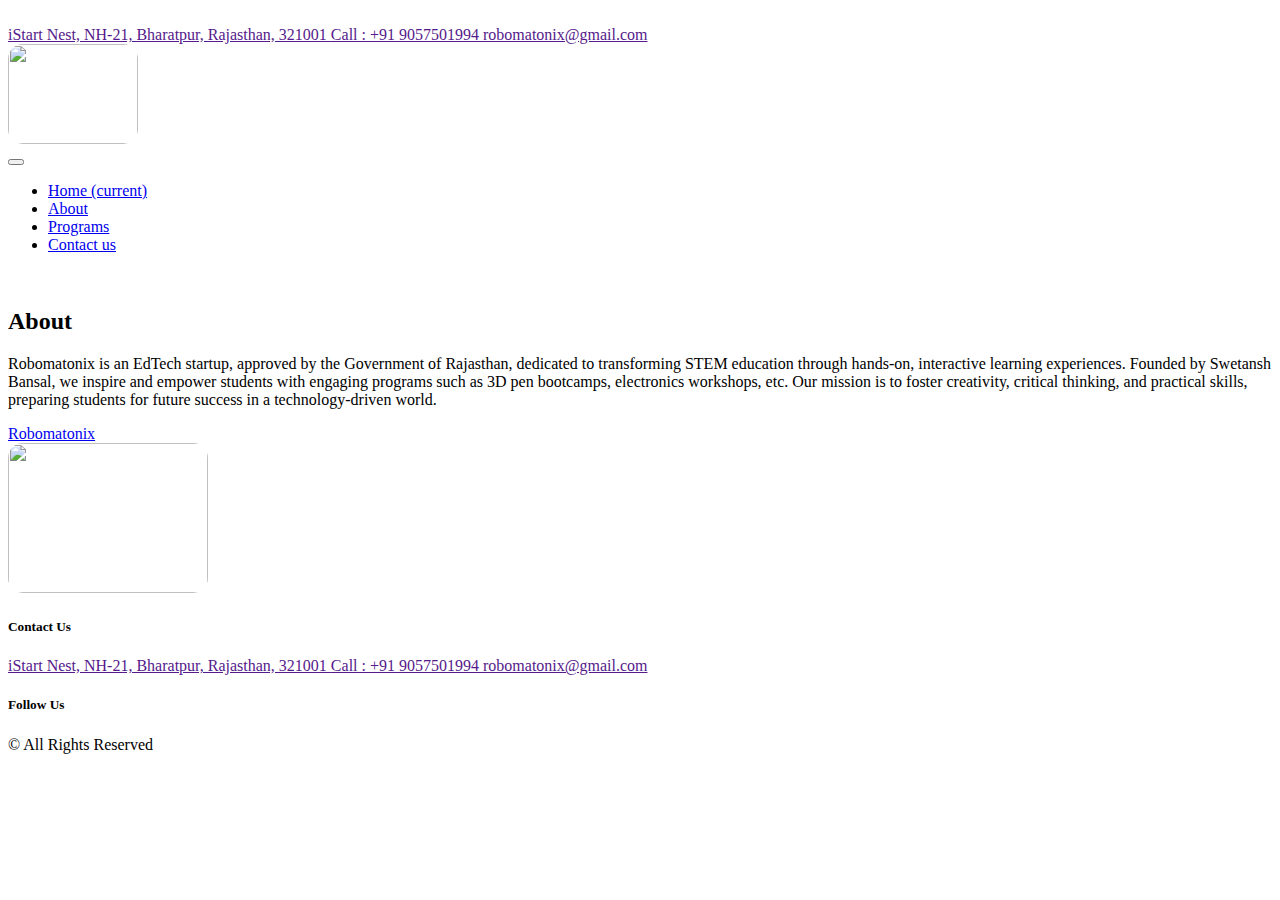
==== about.html @ ae8adea8 "Add files via upload" ====
<!DOCTYPE html>
<html>

<head>
  <meta charset="utf-8" />
  <meta http-equiv="X-UA-Compatible" content="IE=edge" />
  <!-- Mobile Metas -->
  <meta name="viewport" content="width=device-width, initial-scale=1, shrink-to-fit=no" />
  <!-- Site Metas -->
  <meta name="keywords" content="Robomatonix Robots education EdTech technology innovation STEM AI Aritificial intelligence Engineering 3D Pen Training workshop electronics Drone coding" />
  <meta name="description" content="Robomatonix is an EdTech startup, approved by the Government of Rajasthan, dedicated to transforming STEM education through hands-on, interactive learning experiences. Founded by Swetansh Bansal, we inspire and empower students with engaging programs such as 3D pen bootcamps, electronics workshops, etc. Our mission is to foster creativity, critical thinking, and practical skills, preparing students for future success in a technology-driven world." />
  <meta name="author" content="" />
  <link rel="shortcut icon" href="images/favicon.png" type="image/x-icon">

  <title>ROBOMATONIX | ABOUT</title>

  <!-- bootstrap core css -->
  <link rel="stylesheet" type="text/css" href="css/bootstrap.css" />

  <!-- fonts style -->
  <link href="https://fonts.googleapis.com/css?family=Open+Sans:400,700|Poppins:400,600,700&display=swap" rel="stylesheet" />

  <!-- Custom styles for this template -->
  <link href="css/style.css" rel="stylesheet" />
  <!-- responsive style -->
  <link href="css/responsive.css" rel="stylesheet" />
</head>

<body class="sub_page">
  <div class="hero_area">
    <!-- header section strats -->
    <div class="hero_bg_box">
      <div class="img-box">
        <img src="images/stem-intro.jpg" alt="">
      </div>
    </div>

    <header class="header_section">
      <div class="header_top">
        <div class="container-fluid">
          <div class="contact_link-container">
            <a href="" class="contact_link1">
              <i class="fa fa-map-marker" aria-hidden="true"></i>
              <span>
                iStart Nest, NH-21, Bharatpur, Rajasthan, 321001
              </span>
            </a>
            <a href="" class="contact_link2">
              <i class="fa fa-phone" aria-hidden="true"></i>
              <span>
                Call : +91 9057501994
              </span>
            </a>
            <a href="" class="contact_link3">
              <i class="fa fa-envelope" aria-hidden="true"></i>
              <span>
                robomatonix@gmail.com
              </span>
            </a>
          </div>
        </div>
      </div>
      <div class="header_bottom">
        <div class="container-fluid">
          <nav class="navbar navbar-expand-lg custom_nav-container">
            <div class="img-box">
              <img src="images/robomatonix-logo.png" width="130" height="100" style="border-radius: 15px;" alt="">
            </div>
            <button class="navbar-toggler" type="button" data-toggle="collapse" data-target="#navbarSupportedContent" aria-controls="navbarSupportedContent" aria-expanded="false" aria-label="Toggle navigation">
              <span class=""></span>
            </button>

            <div class="collapse navbar-collapse ml-auto" id="navbarSupportedContent">
              <ul class="navbar-nav  ">
                <li class="nav-item ">
                  <a class="nav-link" href="index.html">Home <span class="sr-only">(current)</span></a>
                </li>
                <li class="nav-item active">
                  <a class="nav-link" href="about.html"> About</a>
                </li>
                <li class="nav-item">
                  <a class="nav-link" href="program.html"> Programs </a>
                </li>
                <li class="nav-item">
                  <a class="nav-link" href="contact.html">Contact us</a>
                </li>
              </ul>
            </div>
          </nav>
        </div>
      </div>
    </header>
    <!-- end header section -->
  </div>

  <!-- about section -->

  <section class="about_section layout_padding">
    <div class="container">
      <div class="row">
        <div class="col-md-6 px-0">
          <div class="img_container">
            <div class="img-box">
              <img src="images/stem-about.jpg" alt="" />
            </div>
          </div>
        </div>
        <div class="col-md-6 px-0">
          <div class="detail-box">
            <div class="heading_container ">
              <h2>
                About
              </h2>
            </div>
            <p>
              Robomatonix is an EdTech startup, approved by the Government of Rajasthan, dedicated to transforming STEM education through hands-on, interactive learning experiences. Founded by Swetansh Bansal, we inspire and empower students with engaging programs such as 3D pen bootcamps, electronics workshops, etc. Our mission is to foster creativity, critical thinking, and practical skills, preparing students for future success in a technology-driven world.
            </p>
            <!-- <div class="btn-box">
              <a href="">
                Read More
              </a>
            </div> -->
          </div>
        </div>
      </div>
    </div>
  </section>

  <!-- end about section -->

  <!-- info section -->
  <section class="info_section ">
    <div class="container">
      <div class="row">
        <div class="col-md-3">
          <div class="info_logo">
            <a class="navbar-brand" href="index.html">
              <span>
                Robomatonix
              </span>
            </a>
            <div class="img-box">
              <img src="images/robomatonix-logo.png" width="200" height="150" style="border-radius: 15px;" alt="">
            </div>
          </div>
        </div>
        <div class="col-md-5">
          <div class="info_info">
            <h5>
              Contact Us
            </h5>
          </div>
          <div class="info_contact">
            <a href="" class="">
              <i class="fa fa-map-marker" aria-hidden="true"></i>
              <span>
                iStart Nest, NH-21, Bharatpur, Rajasthan, 321001
              </span>
            </a>
            <a href="" class="">
              <i class="fa fa-phone" aria-hidden="true"></i>
              <span>
                Call : +91 9057501994
              </span>
            </a>
            <a href="" class="">
              <i class="fa fa-envelope" aria-hidden="true"></i>
              <span>
                robomatonix@gmail.com
              </span>
            </a>
          </div>
        </div>
        <div class="col-md-4">
          <div class="info_form ">
            <h5>
              Follow Us
            </h5>
            <div class="social_box">
              <!-- <a href="">
                <i class="fa fa-facebook" aria-hidden="true"></i>
              </a>
              <a href="">
                <i class="fa fa-twitter" aria-hidden="true"></i>
              </a> -->
              <a href="https://www.linkedin.com/company/robomatonix">
                <i class="fa fa-linkedin" aria-hidden="true"></i>
              </a>
              <a href="https://www.instagram.com/robomatonix?igsh=MWx4b3lvbmNkODg3eQ==">
                <i class="fa fa-instagram" aria-hidden="true"></i>
              </a>
            </div>
          </div>
        </div>
      </div>
    </div>
  </section>

  <!-- end info_section -->




  <!-- footer section -->
  <footer class="container-fluid footer_section">
    <p>
      &copy; <span id="currentYear"></span> All Rights Reserved
    </p>
  </footer>
  <!-- footer section -->

  <script src="js/jquery-3.4.1.min.js"></script>
  <script src="js/bootstrap.js"></script>
  <script src="js/custom.js"></script>
</body>

</html>
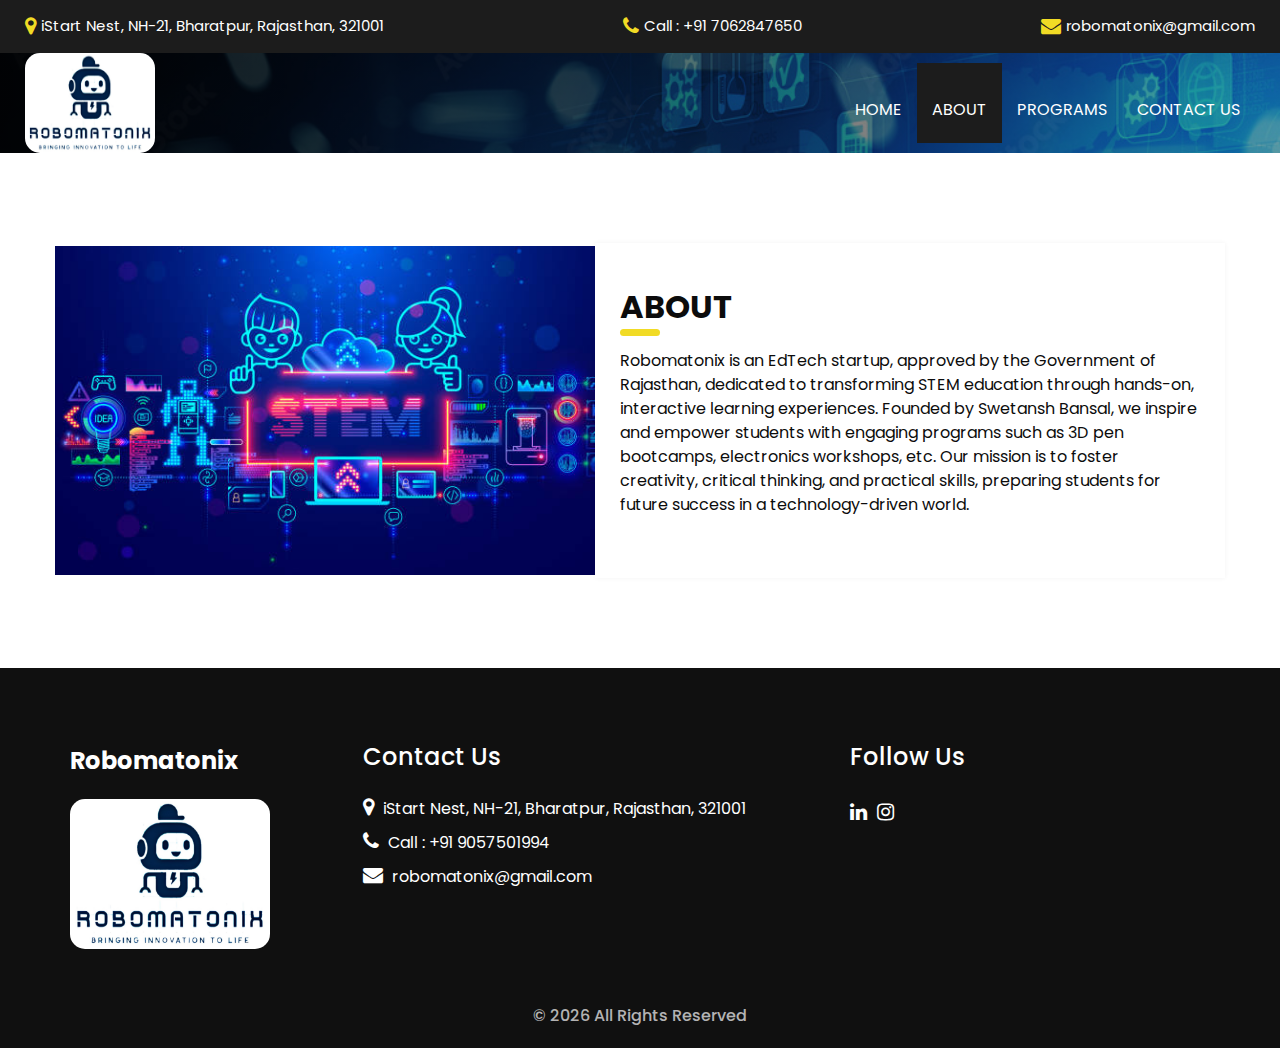
==== commit c0b77a98: "Update about.html" ====
--- a/about.html
+++ b/about.html
@@ -48,7 +48,7 @@
             <a href="" class="contact_link2">
               <i class="fa fa-phone" aria-hidden="true"></i>
               <span>
-                Call : +91 9057501994
+                Call : +91 7062847650
               </span>
             </a>
             <a href="" class="contact_link3">
@@ -214,4 +214,4 @@
   <script src="js/custom.js"></script>
 </body>
 
-</html>+</html>
--- a/css/style.css
+++ b/css/style.css
@@ -0,0 +1,919 @@
+@import url("font-awesome.min.css");
+body {
+  font-family: "Poppins", sans-serif;
+  color: #0c0c0c;
+  background-color: #ffffff;
+}
+
+.layout_padding {
+  padding-top: 90px;
+  padding-bottom: 90px;
+}
+
+.layout_padding2 {
+  padding-top: 45px;
+  padding-bottom: 45px;
+}
+
+.layout_padding2-top {
+  padding-top: 45px;
+}
+
+.layout_padding2-bottom {
+  padding-bottom: 45px;
+}
+
+.layout_padding-top {
+  padding-top: 90px;
+}
+
+.layout_padding-bottom {
+  padding-bottom: 90px;
+}
+
+.heading_container {
+  display: -webkit-box;
+  display: -ms-flexbox;
+  display: flex;
+  -webkit-box-orient: vertical;
+  -webkit-box-direction: normal;
+      -ms-flex-direction: column;
+          flex-direction: column;
+}
+
+.heading_container h2 {
+  position: relative;
+  font-weight: bold;
+  text-transform: uppercase;
+  padding-bottom: 10px;
+}
+
+.heading_container h2::before {
+  content: "";
+  width: 40px;
+  height: 7px;
+  background-color: #f1db25;
+  border-radius: 10px;
+  position: absolute;
+  bottom: 0;
+  left: 0;
+}
+
+.heading_container.heading_center {
+  -webkit-box-align: center;
+      -ms-flex-align: center;
+          align-items: center;
+  text-align: center;
+}
+
+.heading_container.heading_center h2::before {
+  left: 50%;
+  -webkit-transform: translateX(-50%);
+          transform: translateX(-50%);
+}
+
+/*header section*/
+.hero_area {
+  min-height: 100vh;
+  display: -webkit-box;
+  display: -ms-flexbox;
+  display: flex;
+  -webkit-box-orient: vertical;
+  -webkit-box-direction: normal;
+      -ms-flex-direction: column;
+          flex-direction: column;
+  position: relative;
+}
+
+.hero_bg_box {
+  position: absolute;
+  top: 0;
+  left: 0;
+  width: 100%;
+  height: 100%;
+  overflow: hidden;
+  z-index: -1;
+  display: -webkit-box;
+  display: -ms-flexbox;
+  display: flex;
+  -webkit-box-pack: center;
+      -ms-flex-pack: center;
+          justify-content: center;
+}
+
+.hero_bg_box .img-box {
+  width: 100%;
+}
+
+.hero_bg_box .img-box img {
+  min-width: 100%;
+  min-height: 100%;
+}
+
+.hero_bg_box::before {
+  content: "";
+  position: absolute;
+  top: 0;
+  left: 0;
+  width: 100%;
+  height: 100%;
+  background: -webkit-gradient(linear, left top, right top, from(rgba(0, 0, 0, 0.8)), to(rgba(0, 0, 0, 0.35)));
+  background: linear-gradient(to right, rgba(0, 0, 0, 0.8), rgba(0, 0, 0, 0.35));
+}
+
+.sub_page .hero_area {
+  min-height: auto;
+}
+
+.sub_page .custom_nav-container.navbar-expand-lg .navbar-nav .nav-item .nav-link {
+  padding-bottom: 21px;
+}
+
+.hero_area.sub_pages {
+  height: auto;
+}
+
+.header_section {
+  padding: 0;
+}
+
+.header_section .container-fluid {
+  padding-right: 25px;
+  padding-left: 25px;
+}
+
+.header_section .nav_container {
+  margin: 0 auto;
+}
+
+.header_top {
+  background-color: #1c1c1c;
+  padding: 15px 0;
+}
+
+.header_top .contact_link-container {
+  display: -webkit-box;
+  display: -ms-flexbox;
+  display: flex;
+  -webkit-box-pack: justify;
+      -ms-flex-pack: justify;
+          justify-content: space-between;
+}
+
+.header_top .contact_link-container a {
+  display: -webkit-box;
+  display: -ms-flexbox;
+  display: flex;
+  -webkit-box-align: center;
+      -ms-flex-align: center;
+          align-items: center;
+  color: #ffffff;
+  font-size: 15px;
+}
+
+.header_top .contact_link-container a i {
+  font-size: 20px;
+  color: #f1db25;
+  margin-right: 5px;
+}
+
+#navbarSupportedContent {
+  -webkit-box-pack: justify;
+      -ms-flex-pack: justify;
+          justify-content: space-between;
+}
+
+.custom_nav-container {
+  z-index: 99999;
+  padding: 0;
+}
+
+.custom_nav-container .navbar-nav {
+  margin-left: auto;
+}
+
+.custom_nav-container .navbar-nav .nav-item .nav-link {
+  padding: 0;
+  padding: 35px 15px 10px 15px;
+  color: #ffffff;
+  text-align: center;
+  text-transform: uppercase;
+  -webkit-transition: all .2s;
+  transition: all .2s;
+}
+
+.custom_nav-container .navbar-nav .nav-item:hover .nav-link, .custom_nav-container .navbar-nav .nav-item.active .nav-link {
+  background-color: #1c1c1c;
+}
+
+a,
+a:hover,
+a:focus {
+  text-decoration: none;
+}
+
+a:hover,
+a:focus {
+  color: initial;
+}
+
+.btn,
+.btn:focus {
+  outline: none !important;
+  -webkit-box-shadow: none;
+          box-shadow: none;
+}
+
+.navbar-brand {
+  display: -webkit-box;
+  display: -ms-flexbox;
+  display: flex;
+  -webkit-box-orient: vertical;
+  -webkit-box-direction: normal;
+      -ms-flex-direction: column;
+          flex-direction: column;
+  -webkit-box-align: center;
+      -ms-flex-align: center;
+          align-items: center;
+}
+
+.navbar-brand span {
+  font-weight: bold;
+  color: #ffffff;
+  font-size: 24px;
+}
+
+.custom_nav-container .navbar-toggler {
+  outline: none;
+}
+
+.custom_nav-container .navbar-toggler {
+  padding: 0;
+  width: 37px;
+  height: 42px;
+  -webkit-transition: all 0.3s;
+  transition: all 0.3s;
+}
+
+.custom_nav-container .navbar-toggler span {
+  display: block;
+  width: 32px;
+  height: 4px;
+  background-color: #ffffff;
+  border-radius: 15px;
+  margin: 7px 0;
+  -webkit-transition: all 0.3s;
+  transition: all 0.3s;
+  position: relative;
+  transition: all 0.3s;
+}
+
+.custom_nav-container .navbar-toggler span::before, .custom_nav-container .navbar-toggler span::after {
+  content: "";
+  position: absolute;
+  left: 0;
+  height: 100%;
+  width: 100%;
+  background-color: #ffffff;
+  border-radius: 15px;
+  top: -10px;
+  -webkit-transition: all 0.3s;
+  transition: all 0.3s;
+}
+
+.custom_nav-container .navbar-toggler span::after {
+  top: 10px;
+}
+
+.custom_nav-container .navbar-toggler[aria-expanded="true"] {
+  -webkit-transform: rotate(360deg);
+          transform: rotate(360deg);
+}
+
+.custom_nav-container .navbar-toggler[aria-expanded="true"] span {
+  -webkit-transform: rotate(45deg);
+          transform: rotate(45deg);
+}
+
+.custom_nav-container .navbar-toggler[aria-expanded="true"] span::before, .custom_nav-container .navbar-toggler[aria-expanded="true"] span::after {
+  -webkit-transform: rotate(90deg);
+          transform: rotate(90deg);
+  top: 0;
+}
+
+/*end header section*/
+/* slider section */
+.slider_section {
+  -webkit-box-flex: 1;
+      -ms-flex: 1;
+          flex: 1;
+  display: -webkit-box;
+  display: -ms-flexbox;
+  display: flex;
+  -webkit-box-orient: vertical;
+  -webkit-box-direction: normal;
+      -ms-flex-direction: column;
+          flex-direction: column;
+  -webkit-box-pack: center;
+      -ms-flex-pack: center;
+          justify-content: center;
+  color: #ffffff;
+}
+
+.slider_section .row {
+  -webkit-box-align: center;
+      -ms-flex-align: center;
+          align-items: center;
+}
+
+.slider_section .detail-box {
+  width: 100%;
+  margin: 0 auto;
+}
+
+.slider_section .detail-box h1 {
+  text-transform: uppercase;
+  font-size: 3rem;
+  color: #ffffff;
+  font-weight: 600;
+}
+
+.slider_section .detail-box h1 span {
+  color: #f1db25;
+}
+
+.slider_section .detail-box p {
+  margin-top: 25px;
+}
+
+.slider_section .detail-box .btn-box {
+  display: -webkit-box;
+  display: -ms-flexbox;
+  display: flex;
+  margin-top: 30px;
+}
+
+.slider_section .detail-box .btn-box a {
+  width: 180px;
+  text-align: center;
+  margin: 5px;
+}
+
+.slider_section .detail-box .btn-box .btn-1 {
+  display: inline-block;
+  padding: 10px 35px;
+  background-color: #ffffff;
+  color: #000000;
+  -webkit-transition: all 0.3s;
+  transition: all 0.3s;
+  border: 1px solid transparent;
+}
+
+.slider_section .detail-box .btn-box .btn-1:hover {
+  background-color: transparent;
+  border-color: #ffffff;
+  color: #ffffff;
+}
+
+.slider_section .detail-box .btn-box .btn-2 {
+  display: inline-block;
+  padding: 10px 35px;
+  background-color: #f1db25;
+  color: #ffffff;
+  -webkit-transition: all 0.3s;
+  transition: all 0.3s;
+  border: 1px solid transparent;
+}
+
+.slider_section .detail-box .btn-box .btn-2:hover {
+  background-color: transparent;
+  border-color: #f1db25;
+  color: #f1db25;
+}
+
+.slider_section .img-box {
+  display: -webkit-box;
+  display: -ms-flexbox;
+  display: flex;
+}
+
+.slider_section .img-box img {
+  width: 100%;
+}
+
+.slider_section .idicator_container {
+  position: relative;
+}
+
+.slider_section ol.carousel-indicators {
+  margin: 0;
+  bottom: -75px;
+  -webkit-box-pack: end;
+      -ms-flex-pack: end;
+          justify-content: flex-end;
+}
+
+.slider_section ol.carousel-indicators li {
+  width: 20px;
+  height: 20px;
+  border-radius: 100%;
+  text-align: center;
+  background-color: #f1db25;
+  opacity: 1;
+  border: none;
+  margin: 0 4px;
+}
+
+.slider_section ol.carousel-indicators li.active {
+  background-color: #ffffff;
+}
+
+.about_section .row {
+  -webkit-box-align: center;
+      -ms-flex-align: center;
+          align-items: center;
+}
+
+.about_section .img_container .img-box img {
+  width: 100%;
+}
+
+.about_section .detail-box {
+  background-color: #ffffff;
+  padding: 45px 25px;
+  -webkit-box-shadow: 0 0 5px 0 rgba(0, 0, 0, 0.05);
+          box-shadow: 0 0 5px 0 rgba(0, 0, 0, 0.05);
+  position: relative;
+  margin-left: -45px;
+}
+
+.about_section .detail-box p {
+  margin-top: 5px;
+}
+
+.about_section .detail-box a {
+  display: inline-block;
+  padding: 10px 35px;
+  background-color: #f1db25;
+  color: #ffffff;
+  -webkit-transition: all 0.3s;
+  transition: all 0.3s;
+  border: 1px solid transparent;
+  text-transform: uppercase;
+}
+
+.about_section .detail-box a:hover {
+  background-color: transparent;
+  border-color: #f1db25;
+  color: #f1db25;
+}
+
+.service_section {
+  background-color: #1c1c1c;
+}
+
+.service_section .heading_container {
+  color: #ffffff;
+}
+
+.service_section .box {
+  background-color: #ffffff;
+  padding: 25px 15px;
+  text-align: center;
+  -webkit-box-shadow: 0 0 15px 0 rgba(0, 0, 0, 0.2);
+          box-shadow: 0 0 15px 0 rgba(0, 0, 0, 0.2);
+  margin-top: 45px;
+}
+
+.service_section .box .img-box svg {
+  width: 75px;
+  height: auto;
+  fill: #1c1c1c;
+}
+
+.service_section .box .detail-box {
+  margin-top: 25px;
+}
+
+.service_section .box .detail-box h6 {
+  font-size: 18px;
+  font-weight: bold;
+  text-transform: uppercase;
+  margin-bottom: 20px;
+}
+
+.service_section .box .detail-box a {
+  display: inline-block;
+  padding: 8px 35px;
+  background-color: #f1db25;
+  color: #ffffff;
+  -webkit-transition: all 0.3s;
+  transition: all 0.3s;
+  border: 1px solid transparent;
+  margin-top: 10px;
+}
+
+.service_section .box .detail-box a:hover {
+  background-color: transparent;
+  border-color: #f1db25;
+  color: #f1db25;
+}
+
+.client_section {
+  text-align: center;
+}
+
+.client_section #carouselExampleControls {
+  padding: 0 10%;
+}
+
+.client_section .box {
+  display: -webkit-box;
+  display: -ms-flexbox;
+  display: flex;
+  -webkit-box-orient: vertical;
+  -webkit-box-direction: normal;
+      -ms-flex-direction: column;
+          flex-direction: column;
+  -webkit-box-align: center;
+      -ms-flex-align: center;
+          align-items: center;
+  margin-top: 45px;
+}
+
+.client_section .box .img-box {
+  width: 145px;
+}
+
+.client_section .box .img-box img {
+  width: 100%;
+}
+
+.client_section .box .detail-box {
+  display: -webkit-box;
+  display: -ms-flexbox;
+  display: flex;
+  -webkit-box-orient: vertical;
+  -webkit-box-direction: normal;
+      -ms-flex-direction: column;
+          flex-direction: column;
+  -webkit-box-align: center;
+      -ms-flex-align: center;
+          align-items: center;
+  margin-top: 20px;
+}
+
+.client_section .box .detail-box h4 {
+  font-weight: bold;
+  font-size: 18px;
+  padding: 0 10px;
+  border-bottom: 1px solid #ffffff;
+}
+
+.client_section .box .detail-box p {
+  margin-top: 10px;
+}
+
+.client_section .carousel_btn-box {
+  display: -webkit-box;
+  display: -ms-flexbox;
+  display: flex;
+  -webkit-box-pack: center;
+      -ms-flex-pack: center;
+          justify-content: center;
+}
+
+.client_section .carousel-control-prev,
+.client_section .carousel-control-next {
+  position: absolute;
+  top: 50%;
+  width: 45px;
+  height: 45px;
+  border: none;
+  opacity: 1;
+  background-color: #1c1c1c;
+  color: #ffffff;
+  border-radius: 100%;
+  -webkit-transform: translateY(-50%);
+          transform: translateY(-50%);
+  font-size: 18px;
+}
+
+.client_section .carousel-control-prev:hover,
+.client_section .carousel-control-next:hover {
+  background-color: #f1db25;
+}
+
+.client_section .carousel-control-prev {
+  left: 0;
+}
+
+.client_section .carousel-control-next {
+  left: initial;
+  right: 0;
+}
+
+/* contact section */
+.contact_section {
+  position: relative;
+  color: #ffffff;
+}
+
+.contact_section .row {
+  -webkit-box-align: center;
+      -ms-flex-align: center;
+          align-items: center;
+}
+
+.contact_section .contact_form-container {
+  margin-top: 35px;
+}
+
+.contact_section .contact_form-container input {
+  border: none;
+  outline: none;
+  color: #000000;
+  height: 45px;
+  width: 100%;
+  margin: 15px 0;
+  padding-left: 15px;
+  background-color: #ffffff;
+}
+
+.contact_section .contact_form-container input::-webkit-input-placeholder {
+  color: #000000;
+  text-transform: uppercase;
+}
+
+.contact_section .contact_form-container input:-ms-input-placeholder {
+  color: #000000;
+  text-transform: uppercase;
+}
+
+.contact_section .contact_form-container input::-ms-input-placeholder {
+  color: #000000;
+  text-transform: uppercase;
+}
+
+.contact_section .contact_form-container input::placeholder {
+  color: #000000;
+  text-transform: uppercase;
+}
+
+.contact_section .contact_form-container input.message_input {
+  height: 120px;
+}
+
+.contact_section .contact_form-container .btn-box {
+  display: -webkit-box;
+  display: -ms-flexbox;
+  display: flex;
+  -webkit-box-pack: center;
+      -ms-flex-pack: center;
+          justify-content: center;
+  margin-top: 25px;
+}
+
+.contact_section .contact_form-container button {
+  display: inline-block;
+  padding: 10px 60px;
+  background-color: #f1db25;
+  color: #ffffff;
+  -webkit-transition: all 0.3s;
+  transition: all 0.3s;
+  border: 1px solid transparent;
+  text-transform: uppercase;
+  font-weight: bold;
+}
+
+.contact_section .contact_form-container button:hover {
+  background-color: transparent;
+  border-color: #f1db25;
+  color: #f1db25;
+}
+
+.contact_bg_box {
+  position: absolute;
+  top: 0;
+  left: 0;
+  width: 100%;
+  height: 100%;
+  overflow: hidden;
+  z-index: -1;
+  display: -webkit-box;
+  display: -ms-flexbox;
+  display: flex;
+  -webkit-box-pack: center;
+      -ms-flex-pack: center;
+          justify-content: center;
+  -webkit-box-align: center;
+      -ms-flex-align: center;
+          align-items: center;
+}
+
+.contact_bg_box .img-box {
+  width: 100%;
+}
+
+.contact_bg_box .img-box img {
+  min-width: 100%;
+  min-height: 100%;
+}
+
+.contact_bg_box::before {
+  content: "";
+  position: absolute;
+  top: 0;
+  left: 0;
+  width: 100%;
+  height: 100%;
+  background: -webkit-gradient(linear, left top, right top, from(rgba(0, 0, 0, 0.7)), to(rgba(0, 0, 0, 0.35)));
+  background: linear-gradient(to right, rgba(0, 0, 0, 0.7), rgba(0, 0, 0, 0.35));
+}
+
+/* end contact section */
+.team_section .box {
+  display: -webkit-box;
+  display: -ms-flexbox;
+  display: flex;
+  -webkit-box-orient: vertical;
+  -webkit-box-direction: normal;
+      -ms-flex-direction: column;
+          flex-direction: column;
+  overflow: hidden;
+  margin-top: 45px;
+  position: relative;
+}
+
+.team_section .box .img-box {
+  width: 100%;
+}
+
+.team_section .box .img-box img {
+  width: 100%;
+}
+
+.team_section .box .detail-box {
+  position: absolute;
+  width: 100%;
+  color: #ffffff;
+  padding: 25px 15px;
+  text-align: center;
+  bottom: 0;
+  background-color: rgba(28, 28, 28, 0.75);
+}
+
+.team_section .btn-box {
+  display: -webkit-box;
+  display: -ms-flexbox;
+  display: flex;
+  -webkit-box-pack: center;
+      -ms-flex-pack: center;
+          justify-content: center;
+  margin-top: 45px;
+}
+
+.team_section .btn-box a {
+  display: inline-block;
+  padding: 10px 45px;
+  background-color: #f1db25;
+  color: #ffffff;
+  -webkit-transition: all 0.3s;
+  transition: all 0.3s;
+  border: 1px solid transparent;
+}
+
+.team_section .btn-box a:hover {
+  background-color: transparent;
+  border-color: #f1db25;
+  color: #f1db25;
+}
+
+.info_section {
+  background-color: #101010;
+  color: #ffffff;
+  padding: 75px 0 10px 0;
+}
+
+.info_section .row > div {
+  margin-bottom: 25px;
+}
+
+.info_section h5 {
+  margin-bottom: 25px;
+  font-size: 24px;
+}
+
+.info_section .info_logo {
+  display: -webkit-box;
+  display: -ms-flexbox;
+  display: flex;
+  -webkit-box-orient: vertical;
+  -webkit-box-direction: normal;
+      -ms-flex-direction: column;
+          flex-direction: column;
+  -webkit-box-align: start;
+      -ms-flex-align: start;
+          align-items: flex-start;
+}
+
+.info_section .info_logo .navbar-brand {
+  padding: 0;
+  margin-bottom: 20px;
+}
+
+.info_section .info_logo .navbar-brand span {
+  font-size: 24px;
+  color: #ffffff;
+}
+
+.info_section .info_links ul {
+  padding: 0;
+}
+
+.info_section .info_links ul li {
+  list-style-type: none;
+}
+
+.info_section .info_links ul li a {
+  color: #ffffff;
+}
+
+.info_section .info_contact {
+  display: -webkit-box;
+  display: -ms-flexbox;
+  display: flex;
+  -webkit-box-orient: vertical;
+  -webkit-box-direction: normal;
+      -ms-flex-direction: column;
+          flex-direction: column;
+}
+
+.info_section .info_contact a {
+  color: #ffffff;
+  margin-bottom: 10px;
+}
+
+.info_section .info_contact a i {
+  font-size: 20px;
+  margin-right: 5px;
+}
+
+.info_section .info_form form input {
+  outline: none;
+  border: none;
+  width: 100%;
+  padding: 7px 10px;
+  border-radius: 30px;
+}
+
+.info_section .info_form form button {
+  padding: 8px 35px;
+  outline: none;
+  border: none;
+  color: #ffffff;
+  background: #f1db25;
+  border-radius: 30px;
+  margin-top: 15px;
+  text-transform: uppercase;
+}
+
+.info_section .info_form .social_box {
+  margin-top: 25px;
+  width: 100%;
+  display: -webkit-box;
+  display: -ms-flexbox;
+  display: flex;
+}
+
+.info_section .info_form .social_box a {
+  margin-right: 10px;
+  color: #ffffff;
+  font-size: 20px;
+}
+
+/* footer section*/
+.footer_section {
+  font-weight: 500;
+  display: -webkit-box;
+  display: -ms-flexbox;
+  display: flex;
+  -webkit-box-pack: center;
+      -ms-flex-pack: center;
+          justify-content: center;
+  padding: 20px;
+  background-color: #101010;
+}
+
+.footer_section p {
+  color: rgba(254, 254, 255, 0.7);
+  margin: 0;
+  text-align: center;
+}
+
+.footer_section a {
+  color: rgba(254, 254, 255, 0.7);
+}
+
+/* end footer section*/
+/*# sourceMappingURL=style.css.map */--- a/css/responsive.css
+++ b/css/responsive.css
@@ -0,0 +1,129 @@
+@media (max-width: 1120px) {}
+
+@media (max-width: 992px) {
+  .hero_area {
+    min-height: auto;
+  }
+
+  .navbar-nav {
+    align-items: center;
+  }
+
+  .custom_nav-container .navbar-toggler {
+    margin-bottom: 15px;
+  }
+
+  .custom_nav-container.navbar-expand-lg .navbar-nav .nav-item .nav-link {
+    padding: 10px 25px;
+    margin: 5px 0;
+  }
+
+  .custom_nav-container.navbar-expand-lg .form-inline {
+    justify-content: center;
+  }
+
+  .custom_nav-container.navbar-expand-lg {
+    padding-top: 10px;
+    align-items: center;
+  }
+
+  .slider_section {
+    padding: 45px 0 150px 0;
+  }
+
+  .sub_page .custom_nav-container.navbar-expand-lg .navbar-nav .nav-item .nav-link {
+    padding-bottom: 15px;
+  }
+}
+
+@media (max-width: 768px) {
+  .slider_section ol.carousel-indicators {
+    justify-content: center;
+  }
+
+  .slider_section {
+    text-align: center;
+  }
+
+  .slider_section .img-box {
+    margin-top: 35px;
+  }
+
+  .slider_section .detail-box .btn-box {
+    justify-content: center;
+    flex-wrap: wrap;
+  }
+
+  .about_section .heading_container {
+    margin-bottom: 0;
+  }
+
+  .about_section .row {
+    flex-direction: column-reverse;
+  }
+
+  .about_section .detail-box {
+    margin-left: 0;
+    width: 100%;
+    box-shadow: 0 0 5px 0 rgba(0, 0, 0, 0.15);
+  }
+
+  .service_section .service_container {
+    flex-wrap: wrap;
+  }
+
+  .client_section .carousel_btn-box {
+    margin-top: 25px;
+  }
+
+  .client_section .carousel-control-prev,
+  .client_section .carousel-control-next {
+    position: unset;
+    transform: none;
+    margin: 0 2.5px;
+  }
+
+  .info_section .row .col-md-3 {
+
+    display: flex;
+    flex-direction: column;
+    align-items: center;
+    text-align: center;
+
+  }
+
+  .info_section .info_logo {
+    align-items: center;
+  }
+
+  .info_section .info_form .social_box {
+    justify-content: center;
+  }
+
+  .info_section .info_form .social_box a {
+    margin: 0 5px;
+  }
+}
+
+@media (max-width: 576px) {
+  .header_top a span {
+    display: none;
+  }
+
+  .slider_section .detail-box h1 {
+    font-size: 2.5rem;
+    line-height: 55px;
+  }
+}
+
+@media (max-width: 480px) {}
+
+@media (max-width: 420px) {}
+
+@media (max-width: 376px) {}
+
+@media (min-width: 1200px) {
+  .container {
+    max-width: 1170px;
+  }
+}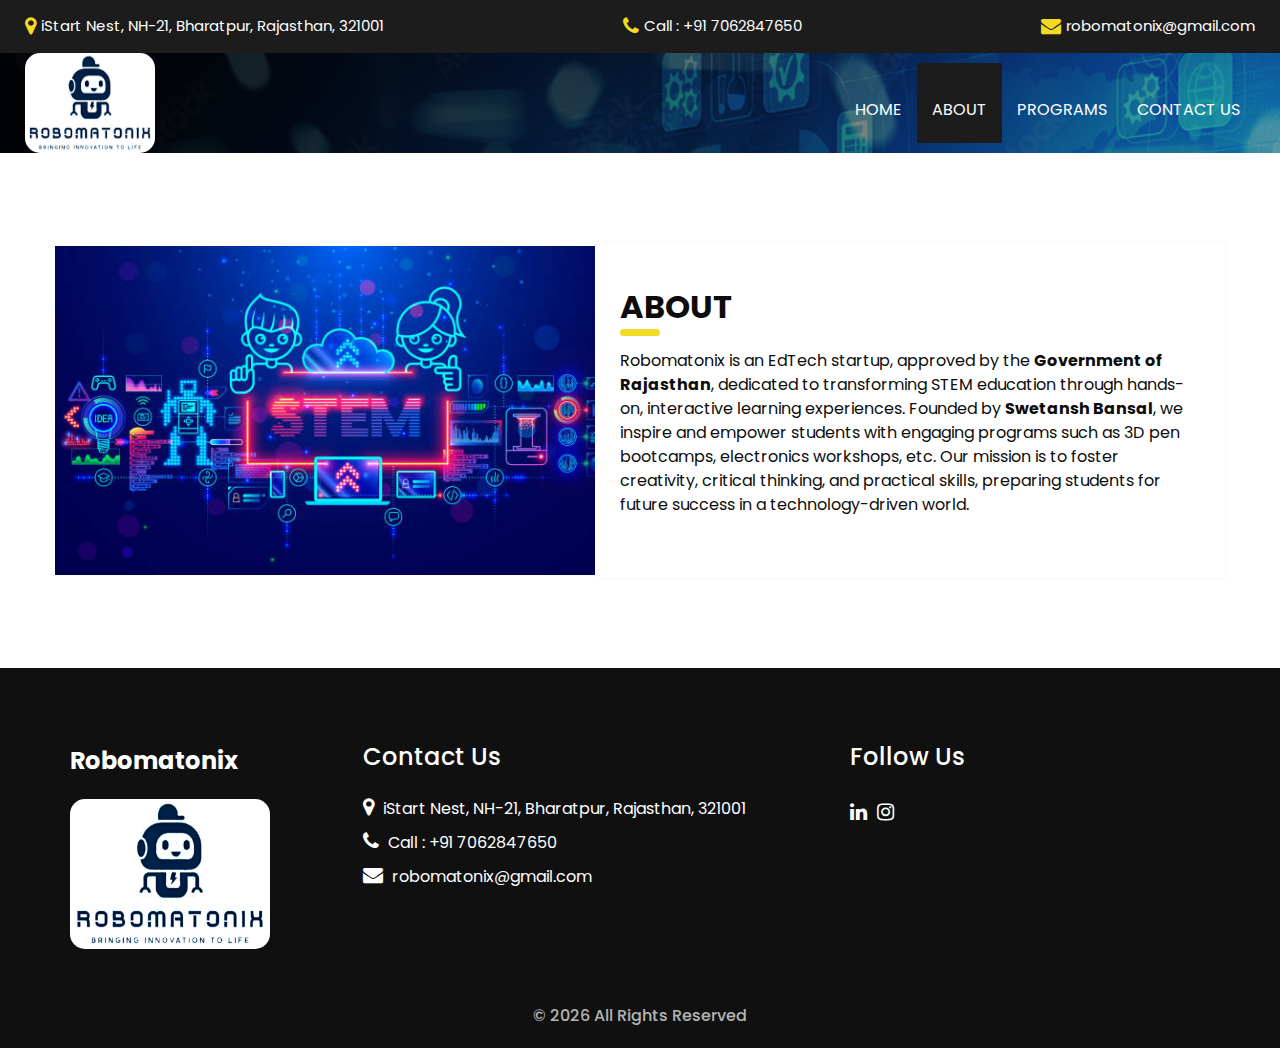
==== commit fa4708c2: "Update about.html" ====
--- a/about.html
+++ b/about.html
@@ -113,7 +113,7 @@
               </h2>
             </div>
             <p>
-              Robomatonix is an EdTech startup, approved by the Government of Rajasthan, dedicated to transforming STEM education through hands-on, interactive learning experiences. Founded by Swetansh Bansal, we inspire and empower students with engaging programs such as 3D pen bootcamps, electronics workshops, etc. Our mission is to foster creativity, critical thinking, and practical skills, preparing students for future success in a technology-driven world.
+              Robomatonix is an EdTech startup, approved by the <b>Government of Rajasthan</b>, dedicated to transforming STEM education through hands-on, interactive learning experiences. Founded by <b>Swetansh Bansal</b>, we inspire and empower students with engaging programs such as 3D pen bootcamps, electronics workshops, etc. Our mission is to foster creativity, critical thinking, and practical skills, preparing students for future success in a technology-driven world.
             </p>
             <!-- <div class="btn-box">
               <a href="">
@@ -160,7 +160,7 @@
             <a href="" class="">
               <i class="fa fa-phone" aria-hidden="true"></i>
               <span>
-                Call : +91 9057501994
+                Call : +91 7062847650
               </span>
             </a>
             <a href="" class="">
